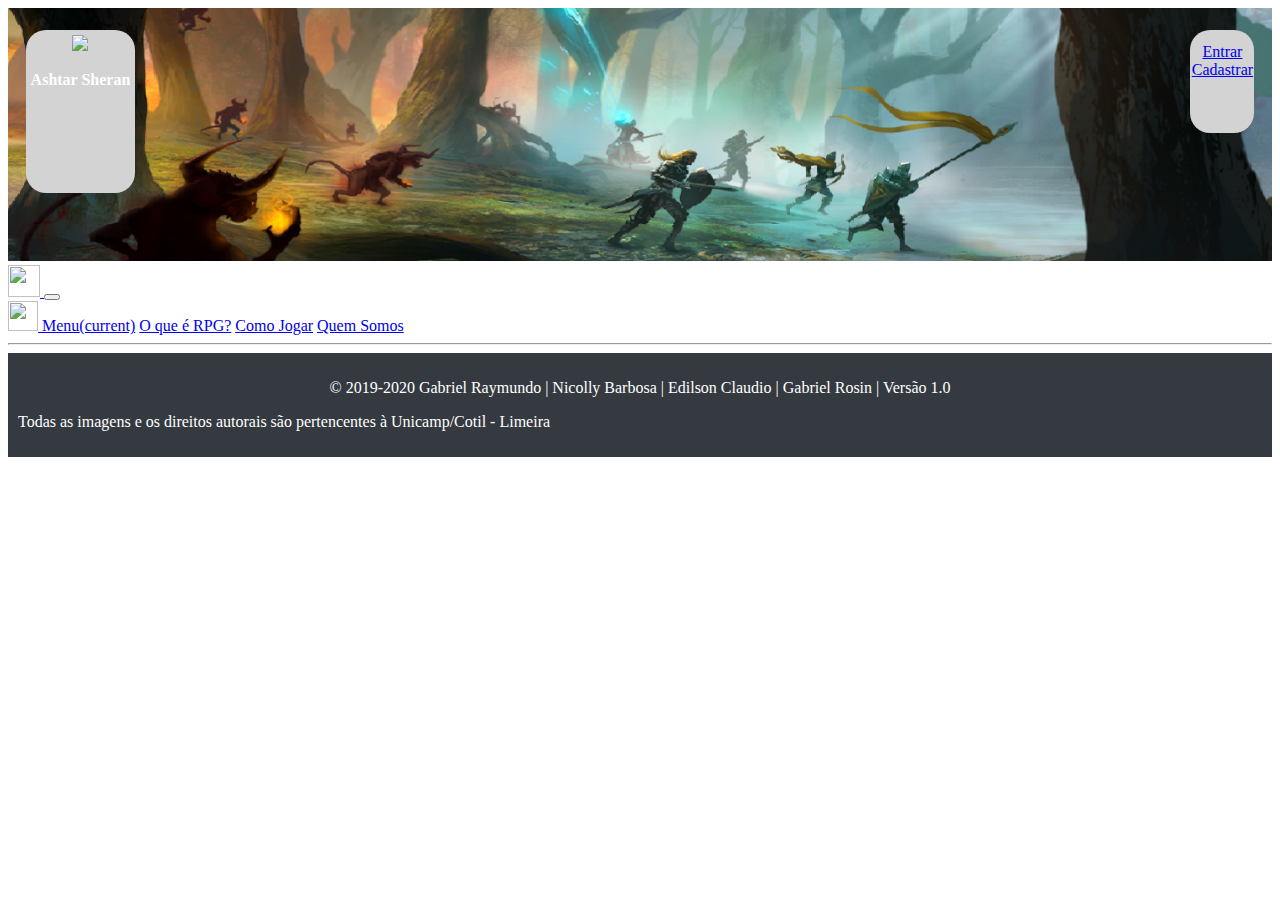
==== como jogar.html @ f05af536 "Adicionei Nav e etc., em todas as paginas" ====
<!DOCTYPE html>
<html>
<head>

	<link rel="stylesheet" href="https://maxcdn.bootstrapcdn.com/bootstrap/4.0.0-beta.3/css/bootstrap.min.css" integrity="sha384-Zug+QiDoJOrZ5t4lssLdxGhVrurbmBWopoEl+M6BdEfwnCJZtKxi1KgxUyJq13dy" crossorigin="anonymous">
	<script src="https://kit.fontawesome.com/3eed49b05c.js" crossorigin="anonymous"></script>	
	<link href="https://fonts.googleapis.com/css?family=Permanent+Marker&display=swap" rel="stylesheet">

	<link rel="stylesheet" type="text/css" href="css.css">
  	<link rel="icon" href="Imagens/dado.png" sizes="64x64">

	<title>Como Jogar</title>
	<meta charset="utf-8">

</head>
<body>

	<picture>
		<img src="Imagens/banner2.png" class="bannerTopo">
		<div class="position-avatar">
			<a href="perfil.html">
				<img src="imagens/imagemteste.png" class="iperfil">
			</a>
			<p class="nome">Ashtar Sheran</p>
		</div>				
	</picture>
	<picture>
		<div class="position-login-entrar">
			<a href="login cadastro.html">Entrar</a>
			<a href="login cadastro.html">Cadastrar</a>
		</div>
	</picture>		

	<nav class="navbar navbar-expand-lg navbar-dark bg-dark">
	  	<a class="navbar-brand" href="index.html">
	  		<img src="imagens/menu.png" style="width: 32px; height: 32px;">
	  	</a>
		<button class="navbar-toggler" type="button" data-toggle="collapse" data-target="#navbarNavAltMarkup" aria-controls="navbarNavAltMarkup" aria-expanded="false" aria-label="Toggle navigation">
	      	<span class="navbar-toggler-icon"></span>
		</button>
		<div class="collapse navbar-collapse" id="navbarNavAltMarkup">
			<div class="navbar-nav">
		     	<a class="navbar-brand" href="#">
    				<img src="/docs/4.3/assets/brand/bootstrap-solid.svg" width="30" height="30" alt="">
  				</a>
		        <a class="nav-item nav-link active" href="menu.html">Menu<span class="sr-only">(current)</span></a>
		        <a class="nav-item nav-link" href="o que e rpg.html">O que é RPG?</a>
		        <a class="nav-item nav-link" href="como jogar.html">Como Jogar</a>
		        <a class="nav-item nav-link disabled" href="quem somos.html" tabindex="-1" aria-disabled="true">Quem Somos</a>
		    </div>
		</div>
	</nav>		

	<hr>

	<div style="background-color: #343a40; padding: 10px;">
		<p class="div_DA texto_centro">© 2019-2020 Gabriel Raymundo | Nicolly Barbosa | Edilson Claudio | Gabriel Rosin | Versão 1.0</p>
		<p class="div_DA">Todas as imagens e os direitos autorais são pertencentes à Unicamp/Cotil - Limeira</p>
	</div>
	
</body>

	<script src="https://code.jquery.com/jquery-3.2.1.slim.min.js" integrity="sha384-KJ3o2DKtIkvYIK3UENzmM7KCkRr/rE9/Qpg6aAZGJwFDMVNA/GpGFF93hXpG5KkN" crossorigin="anonymous"></script>
  	<script src="https://cdnjs.cloudflare.com/ajax/libs/popper.js/1.12.9/umd/popper.min.js" integrity="sha384-ApNbgh9B+Y1QKtv3Rn7W3mgPxhU9K/ScQsAP7hUibX39j7fakFPskvXusvfa0b4Q" crossorigin="anonymous"></script>
  	<script src="https://maxcdn.bootstrapcdn.com/bootstrap/4.0.0-beta.3/js/bootstrap.min.js" integrity="sha384-a5N7Y/aK3qNeh15eJKGWxsqtnX/wWdSZSKp+81YjTmS15nvnvxKHuzaWwXHDli+4" crossorigin="anonymous"></script>

</html>
---- css.css ----
body {
	padding: 0px;
	background: fixed;
	background-image: url(imagens/bgteste2.png);
}

.position-avatar {
	position: absolute;
	top: 30px;
	left: 2%;
	max-width: 10%;
	height: 17%;
	background-color: lightgray;
	border-radius: 20px;
	padding: 5px;
	text-align: center; 
	font-weight: bold;
}

.position-login-entrar {
	position: absolute;
	top: 30px;
	right: 2%;
	width: 5%;
	height: 10%;
	background-color: lightgray;
	border-radius: 20px;
	padding-top: 13px;
	text-align: center;
}

.bannerTopo {
	width: 100%;
}

.imagemJogadorMestre {
	margin: 8% 16% 16% 16%;
	width: 350px;
	border-radius: 250px;
}

		/*Formulário*/

.vl{
	border-left: 6px solid green;
 	height: 100%;
}
label{
	color: 	#DCDCDC; 
}
.titulo{
	font-size: 3em;
}

hr {
	background-color: white;
}

.div_DA {
	color: white;
}

.texto_centro {
	text-align: center;
}

.tmestre_jogador {
	text-align: center; 
	margin-top:8%; 
	font-family: 'Permanent Marker', cursive; font-size: 2em; 
	color: white;
}

.tmestre_jogador:hover {
	transform: scale(1.1,1.1);
	color: silver;
	transition-duration: 1s;
	transition-delay: 0s;
	transition-timing-function: ease;
}

.imestre_jogador:hover {
	transform: scale(1.03,1.03);
	color: red;
	transition-duration: 1s;
	transition-delay: 0s;
	transition-timing-function: ease;
}

.nome {
	 color: white;
}

.iperfil {
	width: 128px;
}

.iperfil:hover {
	transform: scale(1.03,1.03);
	transition-duration: 1s;
	transition-delay: 0s;
	transition-timing-function: ease;
}
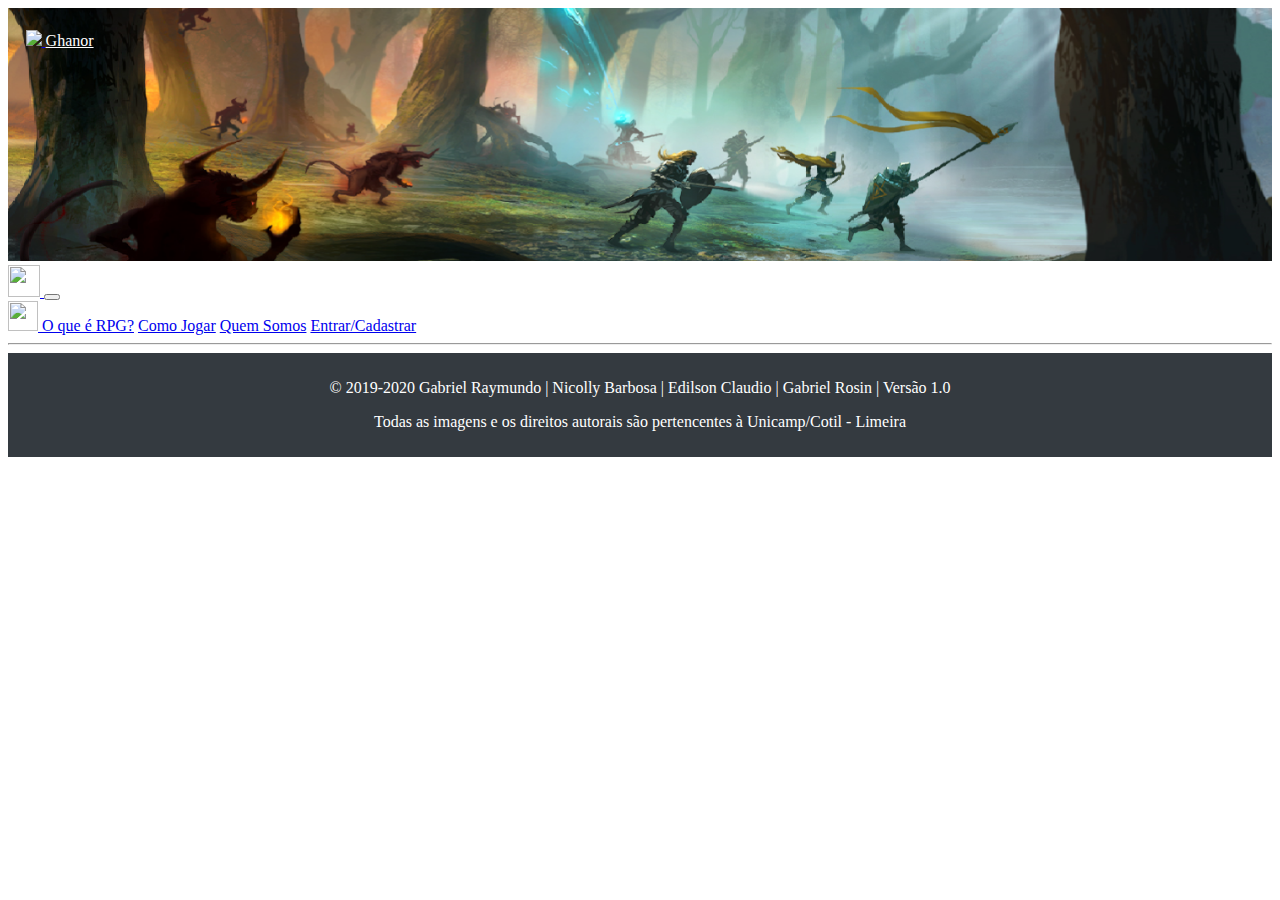
==== commit 82ffdf03: "indentado" ====
--- a/como jogar.html
+++ b/como jogar.html
@@ -1,35 +1,23 @@
 <!DOCTYPE html>
 <html>
 <head>
-
 	<link rel="stylesheet" href="https://maxcdn.bootstrapcdn.com/bootstrap/4.0.0-beta.3/css/bootstrap.min.css" integrity="sha384-Zug+QiDoJOrZ5t4lssLdxGhVrurbmBWopoEl+M6BdEfwnCJZtKxi1KgxUyJq13dy" crossorigin="anonymous">
 	<script src="https://kit.fontawesome.com/3eed49b05c.js" crossorigin="anonymous"></script>	
 	<link href="https://fonts.googleapis.com/css?family=Permanent+Marker&display=swap" rel="stylesheet">
-
 	<link rel="stylesheet" type="text/css" href="css.css">
   	<link rel="icon" href="Imagens/dado.png" sizes="64x64">
-
 	<title>Como Jogar</title>
 	<meta charset="utf-8">
-
 </head>
 <body>
 
-	<picture>
 		<img src="Imagens/banner2.png" class="bannerTopo">
 		<div class="position-avatar">
 			<a href="perfil.html">
-				<img src="imagens/imagemteste.png" class="iperfil">
+				<img src="imagens/imagemteste.png" class="iperfil img-fluid">
 			</a>
-			<p class="nome">Ashtar Sheran</p>
-		</div>				
-	</picture>
-	<picture>
-		<div class="position-login-entrar">
-			<a href="login cadastro.html">Entrar</a>
-			<a href="login cadastro.html">Cadastrar</a>
-		</div>
-	</picture>		
+			<a href="perfil.html" class="nome">Ghanor</a>
+		</div>		
 
 	<nav class="navbar navbar-expand-lg navbar-dark bg-dark">
 	  	<a class="navbar-brand" href="index.html">
@@ -43,25 +31,24 @@
 		     	<a class="navbar-brand" href="#">
     				<img src="/docs/4.3/assets/brand/bootstrap-solid.svg" width="30" height="30" alt="">
   				</a>
-		        <a class="nav-item nav-link active" href="menu.html">Menu<span class="sr-only">(current)</span></a>
-		        <a class="nav-item nav-link" href="o que e rpg.html">O que é RPG?</a>
+				<a class="nav-item nav-link active" href="o que e rpg.html">O que é RPG?</a>
 		        <a class="nav-item nav-link" href="como jogar.html">Como Jogar</a>
-		        <a class="nav-item nav-link disabled" href="quem somos.html" tabindex="-1" aria-disabled="true">Quem Somos</a>
+		        <a class="nav-item nav-link" href="quem somos.html">Quem Somos</a>
+		        <a class="nav-item nav-link" href="login cadastro.html">Entrar/Cadastrar</a>
 		    </div>
 		</div>
 	</nav>		
 
+	<footer>
 	<hr>
-
-	<div style="background-color: #343a40; padding: 10px;">
+	<div class="divCreditos">
 		<p class="div_DA texto_centro">© 2019-2020 Gabriel Raymundo | Nicolly Barbosa | Edilson Claudio | Gabriel Rosin | Versão 1.0</p>
-		<p class="div_DA">Todas as imagens e os direitos autorais são pertencentes à Unicamp/Cotil - Limeira</p>
-	</div>
+		<p class="div_DA texto_centro">Todas as imagens e os direitos autorais são pertencentes à Unicamp/Cotil - Limeira</p>
+	</div>		
+	</footer>
 	
 </body>
-
 	<script src="https://code.jquery.com/jquery-3.2.1.slim.min.js" integrity="sha384-KJ3o2DKtIkvYIK3UENzmM7KCkRr/rE9/Qpg6aAZGJwFDMVNA/GpGFF93hXpG5KkN" crossorigin="anonymous"></script>
   	<script src="https://cdnjs.cloudflare.com/ajax/libs/popper.js/1.12.9/umd/popper.min.js" integrity="sha384-ApNbgh9B+Y1QKtv3Rn7W3mgPxhU9K/ScQsAP7hUibX39j7fakFPskvXusvfa0b4Q" crossorigin="anonymous"></script>
   	<script src="https://maxcdn.bootstrapcdn.com/bootstrap/4.0.0-beta.3/js/bootstrap.min.js" integrity="sha384-a5N7Y/aK3qNeh15eJKGWxsqtnX/wWdSZSKp+81YjTmS15nvnvxKHuzaWwXHDli+4" crossorigin="anonymous"></script>
-
 </html>--- a/css.css
+++ b/css.css
@@ -10,23 +10,7 @@
 	left: 2%;
 	max-width: 10%;
 	height: 17%;
-	background-color: lightgray;
-	border-radius: 20px;
-	padding: 5px;
-	text-align: center; 
-	font-weight: bold;
-}
-
-.position-login-entrar {
-	position: absolute;
-	top: 30px;
-	right: 2%;
-	width: 5%;
-	height: 10%;
-	background-color: lightgray;
-	border-radius: 20px;
-	padding-top: 13px;
-	text-align: center;
+	border-radius: 15px;
 }
 
 .bannerTopo {
@@ -34,7 +18,6 @@
 }
 
 .imagemJogadorMestre {
-	margin: 8% 16% 16% 16%;
 	width: 350px;
 	border-radius: 250px;
 }
@@ -56,12 +39,10 @@
 	background-color: white;
 }
 
-.div_DA {
-	color: white;
-}
 
 .texto_centro {
 	text-align: center;
+	color: white;
 }
 
 .tmestre_jogador {
@@ -89,6 +70,8 @@
 
 .nome {
 	 color: white;
+	 text-align: center;
+	 text-decoration: bold;
 }
 
 .iperfil {
@@ -100,4 +83,73 @@
 	transition-duration: 1s;
 	transition-delay: 0s;
 	transition-timing-function: ease;
+}
+
+.divCreditos {
+	background-color: #343a40; 
+	padding: 10px; 
+	margin: 0;
+}
+
+@media screen and (min-width: 200px) and (max-width: 992px) {
+.iperfil {
+	display: none;
+}
+
+@media screen and (min-width: 767px) and (max-width: 1175px) {
+.divCreditos {
+	background-color: #343a40; 
+	padding: 10px; 
+	margin: 0;
+	position: bottom;
+
+}
+
+}
+
+.nome {
+	margin-top: 50px;
+}
+
+}
+
+			/*Quem Somos*/
+	
+.quemSomos{
+	width: 50%;
+
+}
+
+.card-img-top{
+	height: 350px;
+}
+
+.heightCarousel {
+	height: 500px;
+}
+
+.jumbotron-margin {
+	margin-left: 10%;
+	margin-right: 10%;
+	margin-top: 5%;
+}
+
+.fonte-texto {
+	font-family: 'Satisfy', cursive; 
+	font-size: 1.5em;
+}
+
+.fonte-titulo {
+	font-family: 'Yeon Sung', cursive;
+}
+
+.fonte-subtitulo {
+	font-family: 'Permanent Marker', cursive;
+}
+
+.imagemdice {
+	width: 560px;
+	height: 300px;
+	border-radius: 35px; 
+
 }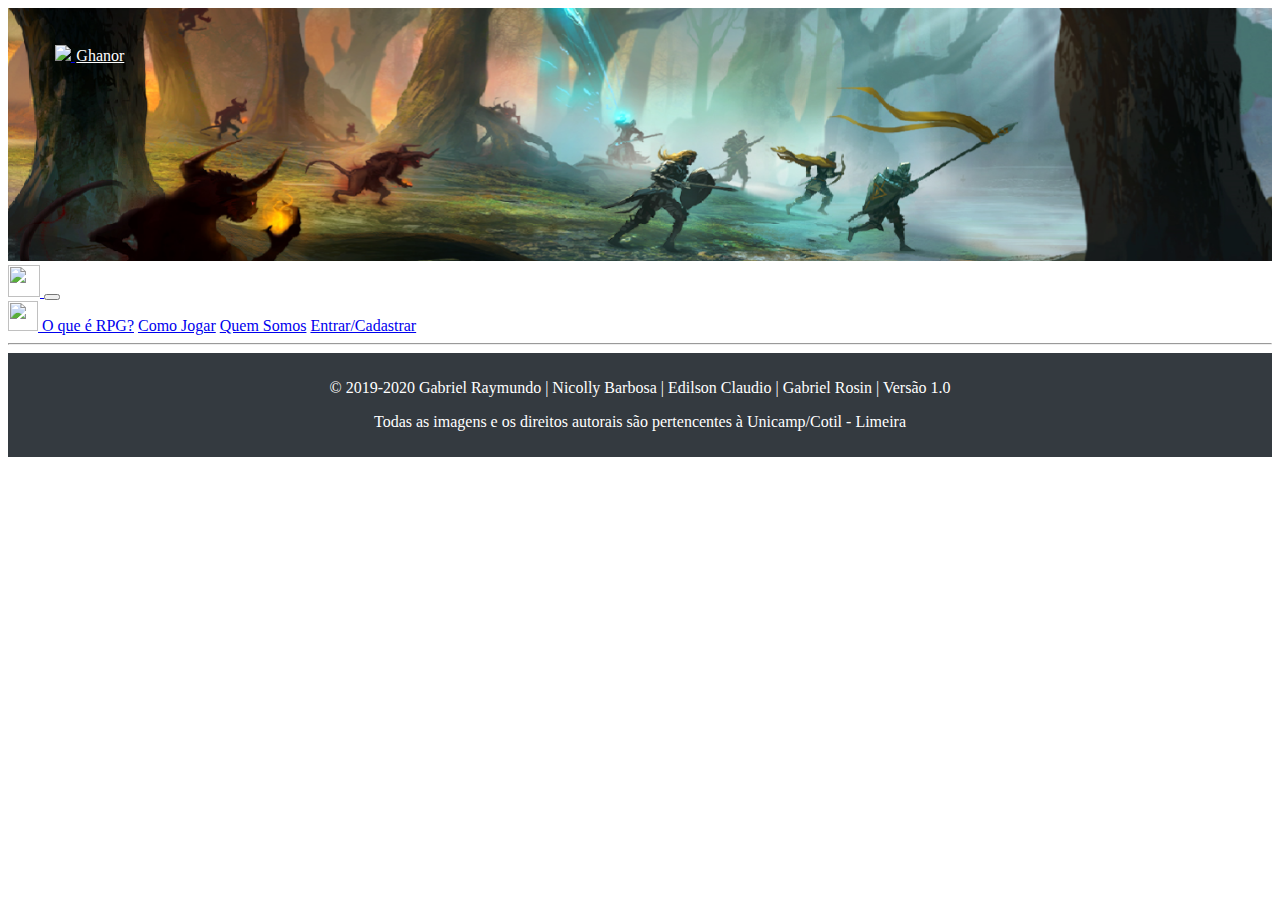
==== commit 4c39cb17: "mudado uma porrda de coisa" ====
--- a/como jogar.html
+++ b/como jogar.html
@@ -20,7 +20,7 @@
 		</div>		
 
 	<nav class="navbar navbar-expand-lg navbar-dark bg-dark">
-	  	<a class="navbar-brand" href="index.html">
+	  	<a class="navbar-brand dadinho" href="index.html">
 	  		<img src="imagens/menu.png" style="width: 32px; height: 32px;">
 	  	</a>
 		<button class="navbar-toggler" type="button" data-toggle="collapse" data-target="#navbarNavAltMarkup" aria-controls="navbarNavAltMarkup" aria-expanded="false" aria-label="Toggle navigation">
@@ -31,10 +31,10 @@
 		     	<a class="navbar-brand" href="#">
     				<img src="/docs/4.3/assets/brand/bootstrap-solid.svg" width="30" height="30" alt="">
   				</a>
-				<a class="nav-item nav-link active" href="o que e rpg.html">O que é RPG?</a>
-		        <a class="nav-item nav-link" href="como jogar.html">Como Jogar</a>
-		        <a class="nav-item nav-link" href="quem somos.html">Quem Somos</a>
-		        <a class="nav-item nav-link" href="login cadastro.html">Entrar/Cadastrar</a>
+				<a class="nav-item nav-link verdinho" href="o que e rpg.html">O que é RPG?</a>
+		        <a class="nav-item nav-link verdinho" href="como jogar.html">Como Jogar</a>
+		        <a class="nav-item nav-link verdinho" href="quem somos.html">Quem Somos</a>
+		        <a class="nav-item nav-link verdinho" href="login cadastro.html">Entrar/Cadastrar</a>
 		    </div>
 		</div>
 	</nav>		
--- a/css.css
+++ b/css.css
@@ -6,11 +6,10 @@
 
 .position-avatar {
 	position: absolute;
-	top: 30px;
+	top: 5%;
 	left: 2%;
-	max-width: 10%;
-	height: 17%;
-	border-radius: 15px;
+	width: 10%;
+	text-align: center;
 }
 
 .bannerTopo {
@@ -72,6 +71,8 @@
 	 color: white;
 	 text-align: center;
 	 text-decoration: bold;
+	 margin-left: 1.5px;
+	 font-family: 'Yeon Sung', cursive;
 }
 
 .iperfil {
@@ -91,25 +92,28 @@
 	margin: 0;
 }
 
-@media screen and (min-width: 200px) and (max-width: 992px) {
+.alturaCarousel {
+	height: 500px;
+}
+
+
+@media screen and (min-width: 100px) and (max-width: 992px) {
 .iperfil {
 	display: none;
 }
 
-@media screen and (min-width: 767px) and (max-width: 1175px) {
-.divCreditos {
-	background-color: #343a40; 
-	padding: 10px; 
-	margin: 0;
-	position: bottom;
-
+.position-avatar {
+	margin-top: 2%;
+	margin-left: 2%;
+	font-size: 1.3em;
+	font-family: 'Yeon Sung', cursive;
 }
 
+.alturaCarousel {
+	height: 240px;
 }
 
-.nome {
-	margin-top: 50px;
-}
+.titleResponsive {font-size: 2.5em;}
 
 }
 
@@ -152,4 +156,19 @@
 	height: 300px;
 	border-radius: 35px; 
 
+}
+
+.verdinho:hover {
+	color: green;
+	border-style: solid;
+	border-color: green;
+	border-radius: 50px;
+	margin: -5px;
+} 
+
+.dadinho:hover {
+	transform: scale(1.3,1.3);
+	transition-duration: 0.1s;
+	transition-delay: 0.1s;
+	transition-timing-function: ease;
 }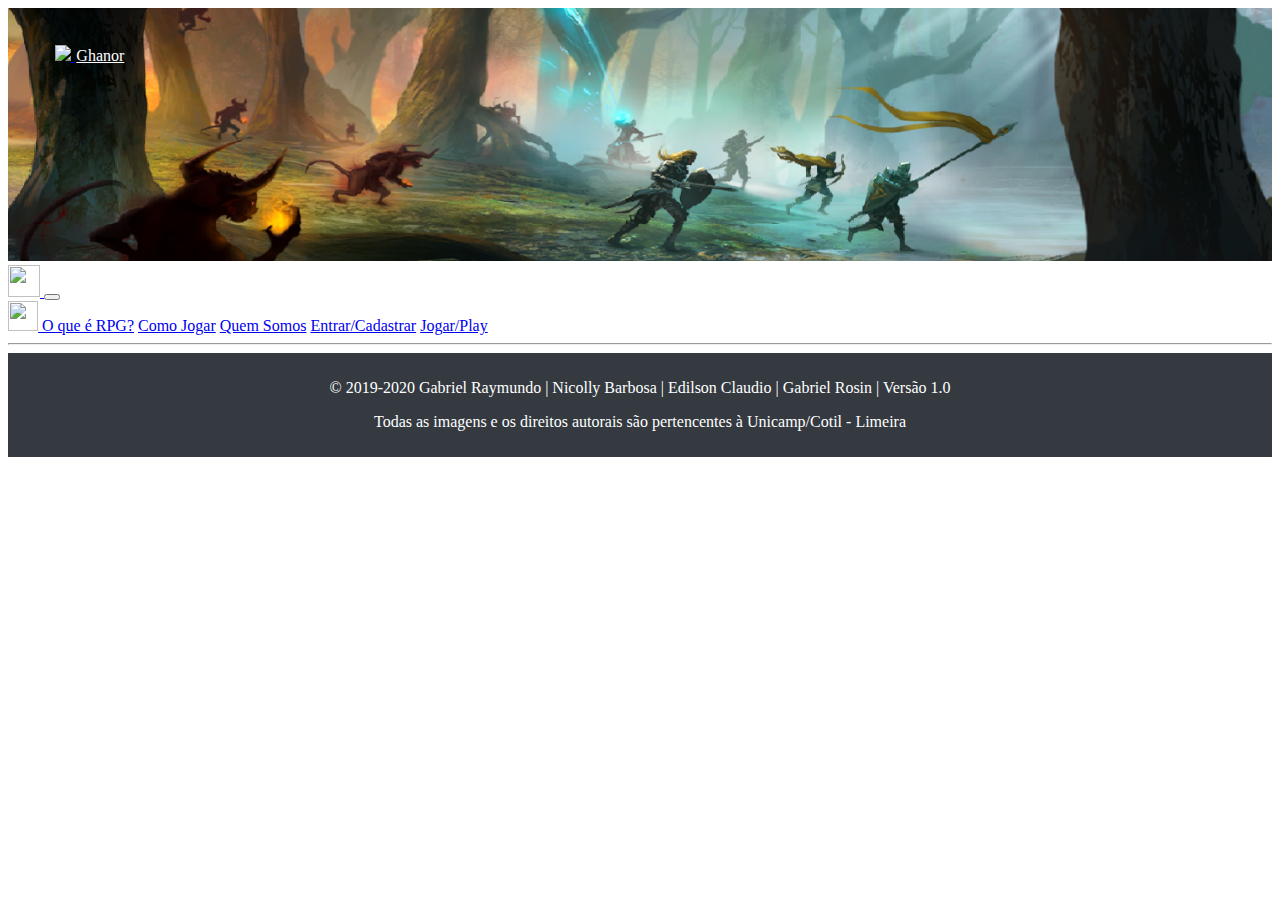
==== commit d0e19025: "add na navbar o item 'jogar/plat' em todas as paginas" ====
--- a/como jogar.html
+++ b/como jogar.html
@@ -20,7 +20,7 @@
 		</div>		
 
 	<nav class="navbar navbar-expand-lg navbar-dark bg-dark">
-	  	<a class="navbar-brand dadinho" href="index.html">
+	  	<a class="navbar-brand dadinho" href="inicial.html">
 	  		<img src="imagens/menu.png" style="width: 32px; height: 32px;">
 	  	</a>
 		<button class="navbar-toggler" type="button" data-toggle="collapse" data-target="#navbarNavAltMarkup" aria-controls="navbarNavAltMarkup" aria-expanded="false" aria-label="Toggle navigation">
@@ -35,6 +35,7 @@
 		        <a class="nav-item nav-link verdinho" href="como jogar.html">Como Jogar</a>
 		        <a class="nav-item nav-link verdinho" href="quem somos.html">Quem Somos</a>
 		        <a class="nav-item nav-link verdinho" href="login cadastro.html">Entrar/Cadastrar</a>
+		        <a class="nav-item nav-link verdinho" href="jogar.html">Jogar/Play</a>
 		    </div>
 		</div>
 	</nav>		
